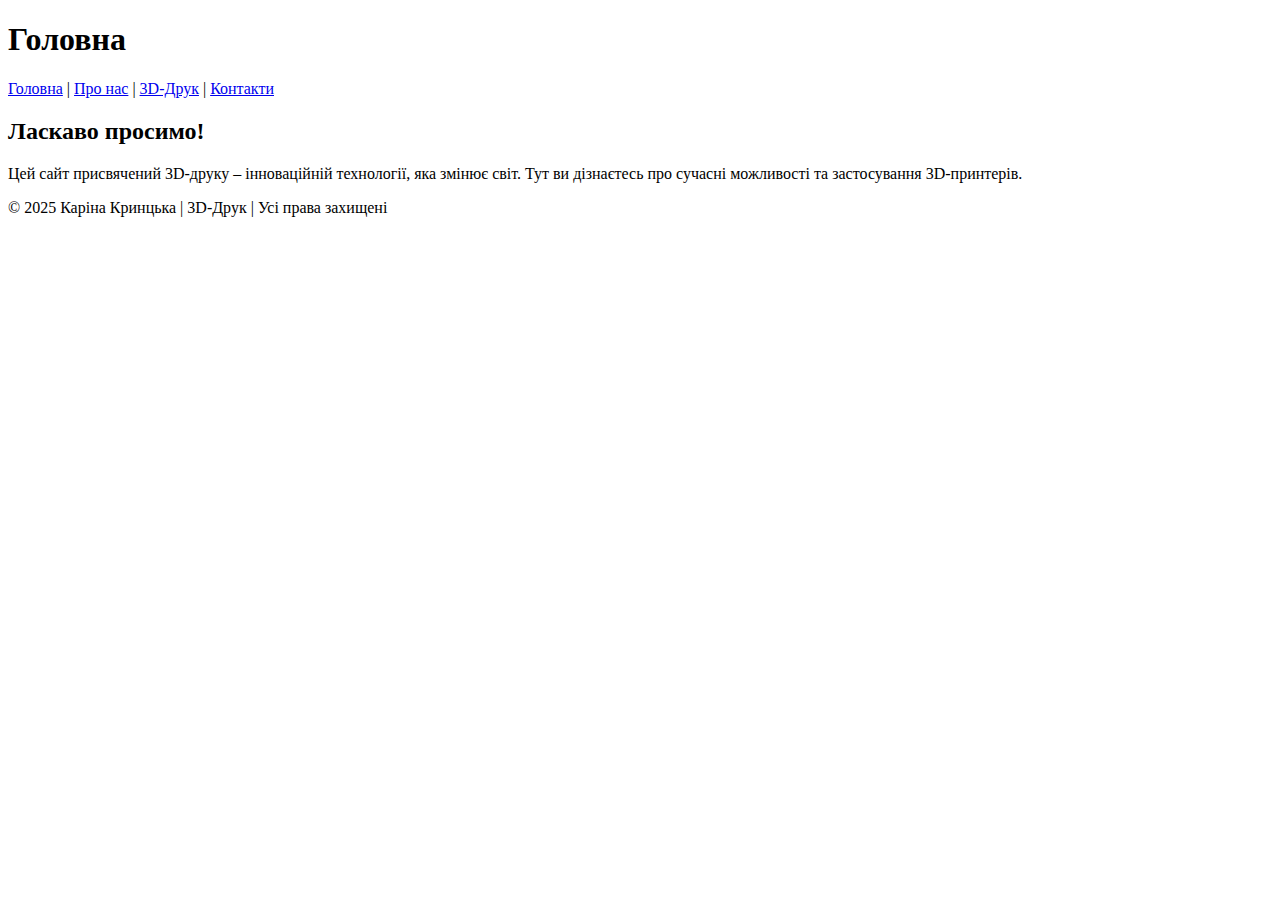
==== index.html @ 968e3be3 "begin" ====
<!DOCTYPE html>
<html lang="uk">
<head>
    <meta charset="UTF-8">
    <meta name="viewport" content="width=device-width, initial-scale=1.0">
    <title>Головна | 3D-Друк</title>
</head>
<body>

    <header>
        <h1>Головна</h1>
        <nav>
            <a href="index.html">Головна</a> |
            <a href="about.html">Про нас</a> |
            <a href="3d-printing.html">3D-Друк</a> |
            <a href="contact.html">Контакти</a>
        </nav>
    </header>

    <section>
        <h2>Ласкаво просимо!</h2>
        <p>Цей сайт присвячений 3D-друку – інноваційній технології, яка змінює світ.
           Тут ви дізнаєтесь про сучасні можливості та застосування 3D-принтерів.</p>
    </section>

    <footer>
        <p>&copy; 2025 Каріна Кринцька | 3D-Друк | Усі права захищені</p>
    </footer>

</body>
</html>
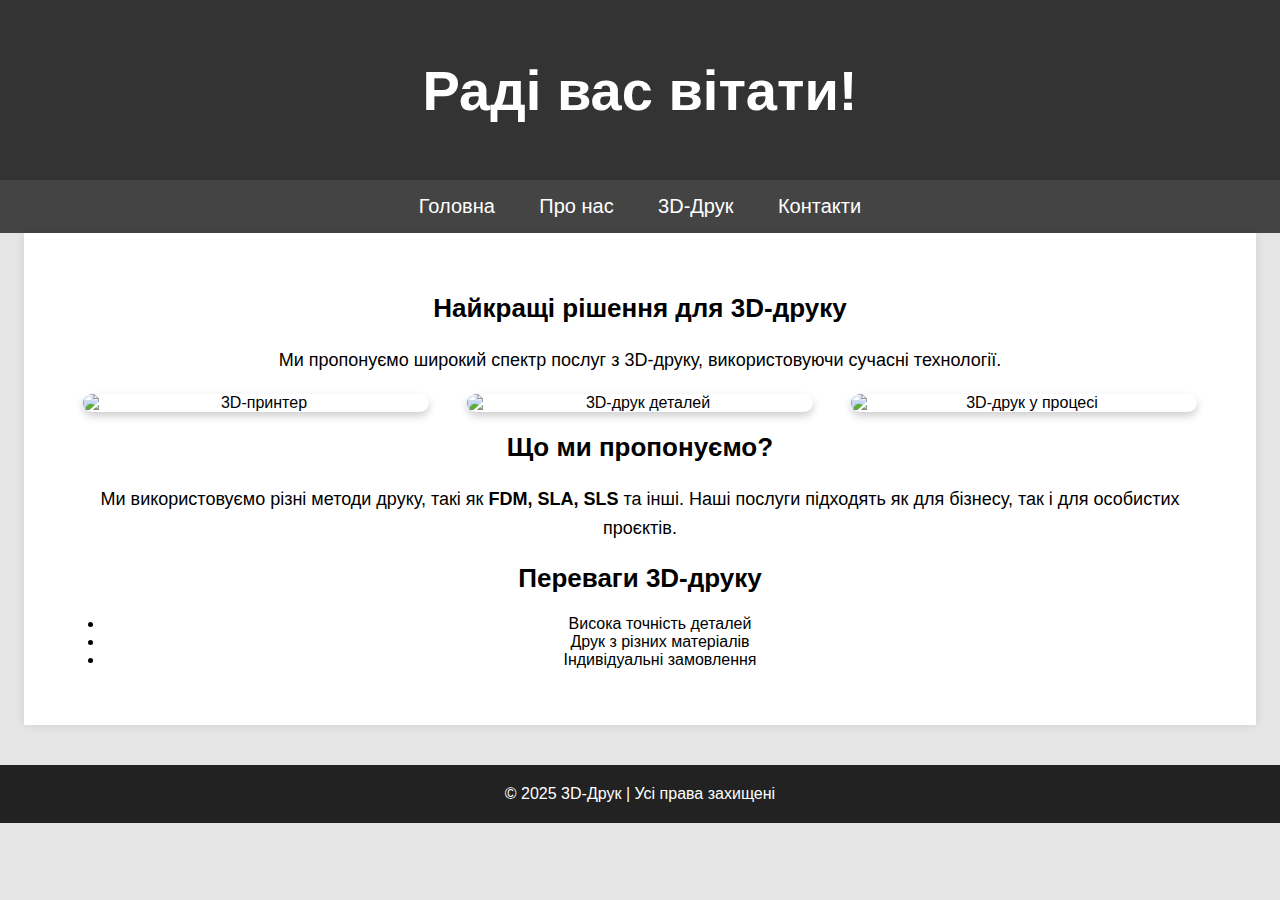
==== commit 51031636: "update" ====
--- a/index.html
+++ b/index.html
@@ -4,27 +4,47 @@
     <meta charset="UTF-8">
     <meta name="viewport" content="width=device-width, initial-scale=1.0">
     <title>Головна | 3D-Друк</title>
+    <link rel="stylesheet" href="styles.css">
 </head>
 <body>
 
     <header>
-        <h1>Головна</h1>
-        <nav>
-            <a href="index.html">Головна</a> |
-            <a href="about.html">Про нас</a> |
-            <a href="3d-printing.html">3D-Друк</a> |
-            <a href="contact.html">Контакти</a>
-        </nav>
+        <h1>Раді вас вітати!</h1>
     </header>
 
-    <section>
-        <h2>Ласкаво просимо!</h2>
-        <p>Цей сайт присвячений 3D-друку – інноваційній технології, яка змінює світ.
-           Тут ви дізнаєтесь про сучасні можливості та застосування 3D-принтерів.</p>
-    </section>
+    <nav>
+        <a href="index.html">Головна</a>
+        <a href="about.html">Про нас</a>
+        <a href="3d-printing.html">3D-Друк</a>
+        <a href="contact.html">Контакти</a>
+    </nav>
+
+    <div class="container">
+        <h2>Найкращі рішення для 3D-друку</h2>
+        <p>Ми пропонуємо широкий спектр послуг з 3D-друку, використовуючи сучасні технології.</p>
+
+        <div class="images">
+            <img src="https://lh3.googleusercontent.com/proxy/[base64]" alt="3D-принтер">
+            <img src="https://3dtrade.net/upload/iblock/8cf/eh6zrmn3thnu6965kvsuqicq0wrmsvxt/elegoo-mars-4-dlp-resin-3d-printer-elegoo-elegoo-8376-61-B.jpg" alt="3D-друк деталей">
+            <img src="https://images.prom.ua/3699372242_w600_h600_3699372242.jpg" alt="3D-друк у процесі">
+        </div>
+
+        <h2>Що ми пропонуємо?</h2>
+        <p>
+            Ми використовуємо різні методи друку, такі як <b>FDM, SLA, SLS</b> та інші.
+            Наші послуги підходять як для бізнесу, так і для особистих проєктів.
+        </p>
+
+        <h2>Переваги 3D-друку</h2>
+        <ul>
+            <li>Висока точність деталей</li>
+            <li>Друк з різних матеріалів</li>
+            <li>Індивідуальні замовлення</li>
+        </ul>
+    </div>
 
     <footer>
-        <p>&copy; 2025 Каріна Кринцька | 3D-Друк | Усі права захищені</p>
+        &copy; 2025 3D-Друк | Усі права захищені
     </footer>
 
 </body>
--- a/styles.css
+++ b/styles.css
@@ -0,0 +1,202 @@
+/* Загальні стилі */
+body {
+    font-family: Arial, sans-serif;
+    margin: 0;
+    padding: 0;
+    background-color: #e6e6e6;
+}
+
+/* Шапка */
+header {
+    background-color: #333;
+    color: white;
+    padding: 20px;
+    text-align: center;
+    font-size: 28px;
+}
+
+/* Меню */
+nav {
+    text-align: center;
+    background: #444;
+    padding: 15px;
+}
+
+nav a {
+    color: white;
+    text-decoration: none;
+    margin: 20px;
+    font-size: 20px;
+}
+
+nav a:hover {
+    text-decoration: underline;
+}
+
+/* Контент */
+.container {
+    width: 90%;
+    max-width: 1200px;
+    margin: 0 auto;
+    background: white;
+    padding: 40px;
+    box-shadow: 0px 0px 10px rgba(0, 0, 0, 0.1);
+    text-align: center;
+}
+
+/* Текст */
+h2 {
+    font-size: 26px;
+    margin-top: 20px;
+}
+
+p {
+    font-size: 18px;
+    line-height: 1.6;
+}
+
+/* Зображення */
+.images {
+    display: flex;
+    justify-content: space-around;
+    margin-top: 20px;
+}
+
+.images img {
+    width: 30%;
+    height: auto;
+    border-radius: 10px;
+    box-shadow: 0px 4px 8px rgba(0, 0, 0, 0.2);
+}
+
+/* Футер */
+footer {
+    text-align: center;
+    padding: 20px;
+    background-color: #222;
+    color: white;
+    margin-top: 40px;
+}
+/* Переваги з картинками */
+.advantages {
+    display: flex;
+    justify-content: space-around;
+    margin-top: 20px;
+}
+
+.advantage {
+    text-align: center;
+    width: 30%;
+}
+
+.advantage img {
+    width: 100px;
+    height: 100px;
+    border-radius: 10px;
+}
+
+/* Секція послуг */
+.services {
+    display: flex;
+    justify-content: space-around;
+    margin-top: 20px;
+}
+
+.service {
+    width: 30%;
+    background: #e6e6e6;
+    border-radius: 15px;
+    padding: 20px;
+    text-align: center;
+    box-shadow: 0px 4px 8px rgba(0, 0, 0, 0.2);
+}
+
+.service-title {
+    background: black;
+    color: white;
+    font-size: 20px;
+    padding: 10px;
+    border-radius: 15px 15px 0 0;
+}
+
+.service-description {
+    background: #f2f2f2;
+    padding: 15px;
+    border-radius: 0 0 15px 15px;
+}
+/* Стилі для таблиці */
+.printing-table {
+    width: 90%;
+    margin: 0 auto;
+    border-collapse: collapse;
+    text-align: center;
+    font-size: 18px;
+}
+
+.printing-table th, .printing-table td {
+    border: 2px solid #333;
+    padding: 15px;
+}
+
+.printing-table th {
+    background-color: #444;
+    color: white;
+}
+
+/* Стилі для галереї */
+.gallery-slider {
+    width: 80%;
+    margin: 20px auto;
+}
+
+.gallery-slider img {
+    width: 100%;
+    height: auto;
+    border-radius: 10px;
+    box-shadow: 0px 4px 8px rgba(0, 0, 0, 0.2);
+}
+/* Центрування та стилізація контактної інформації */
+.container h2 {
+    text-align: center;
+}
+
+.container p {
+    text-align: center;
+    font-size: 18px;
+}
+
+/* Форма */
+.contact-form {
+    text-align: center;
+    margin-top: 20px;
+}
+
+.contact-form label {
+    font-size: 18px;
+    display: block;
+    margin-bottom: 10px;
+}
+
+.contact-form input {
+    width: 250px;
+    padding: 10px;
+    font-size: 16px;
+    border: 1px solid #ccc;
+    border-radius: 5px;
+    text-align: center;
+}
+
+.contact-form button {
+    padding: 10px 20px;
+    font-size: 18px;
+    background-color: #333;
+    color: white;
+    border: none;
+    border-radius: 5px;
+    margin-left: 10px;
+    cursor: pointer;
+}
+
+.contact-form button:hover {
+    background-color: #555;
+}
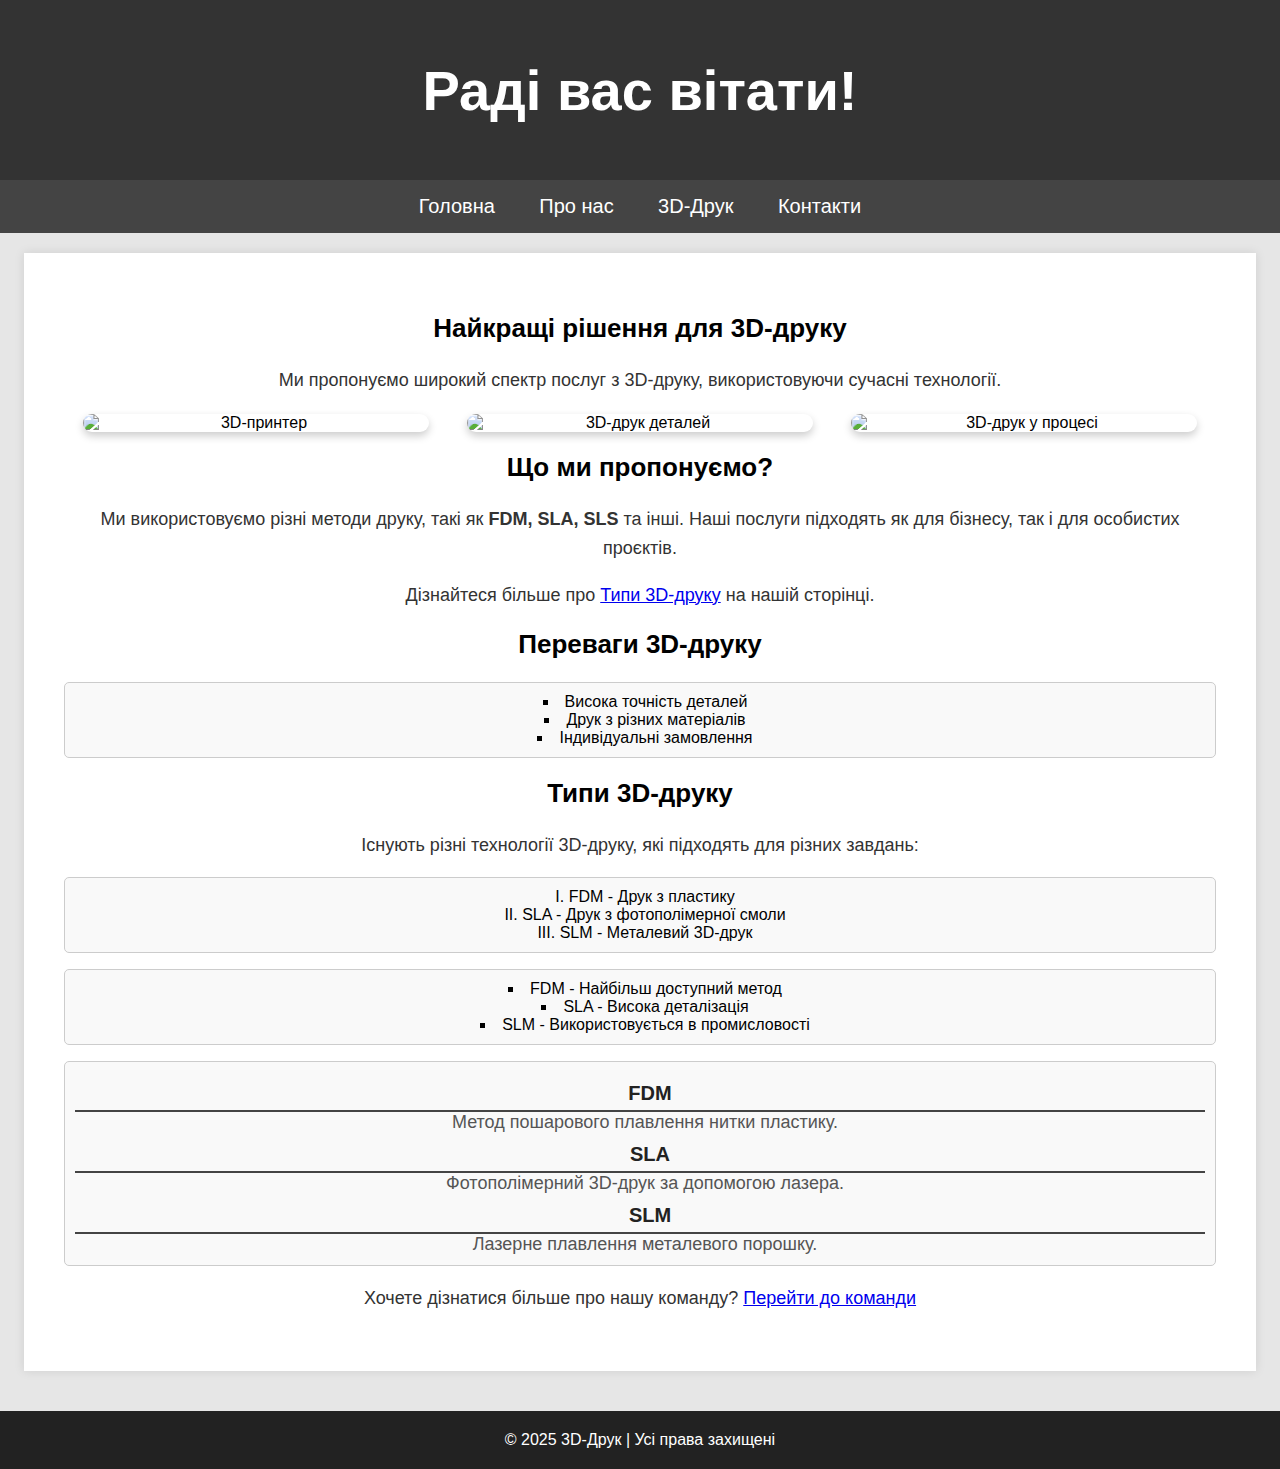
==== commit 458a666e: "new update" ====
--- a/index.html
+++ b/index.html
@@ -34,6 +34,7 @@
             Ми використовуємо різні методи друку, такі як <b>FDM, SLA, SLS</b> та інші.
             Наші послуги підходять як для бізнесу, так і для особистих проєктів.
         </p>
+<p>Дізнайтеся більше про <a href="#printing-types">Типи 3D-друку</a> на нашій сторінці.</p>
 
         <h2>Переваги 3D-друку</h2>
         <ul>
@@ -41,6 +42,39 @@
             <li>Друк з різних матеріалів</li>
             <li>Індивідуальні замовлення</li>
         </ul>
+
+        <h2 id="printing-types">Типи 3D-друку</h2>
+
+<p>Існують різні технології 3D-друку, які підходять для різних завдань:</p>
+
+<!-- Нумерований список -->
+<ol type="I">
+    <li>FDM - Друк з пластику</li>
+    <li>SLA - Друк з фотополімерної смоли</li>
+    <li>SLM - Металевий 3D-друк</li>
+</ol>
+
+<!-- Маркований список  -->
+<ul type="square">
+    <li>FDM - Найбільш доступний метод</li>
+    <li>SLA - Висока деталізація</li>
+    <li>SLM - Використовується в промисловості</li>
+</ul>
+
+<!-- Список визначень -->
+<dl>
+    <dt><b>FDM</b></dt>
+    <dd>Метод пошарового плавлення нитки пластику.</dd>
+
+    <dt><b>SLA</b></dt>
+    <dd>Фотополімерний 3D-друк за допомогою лазера.</dd>
+
+    <dt><b>SLM</b></dt>
+    <dd>Лазерне плавлення металевого порошку.</dd>
+</dl>
+        <p>Хочете дізнатися більше про нашу команду? <a href="about.html#about-team">Перейти до команди</a></p>
+
+
     </div>
 
     <footer>
--- a/styles.css
+++ b/styles.css
@@ -33,24 +33,27 @@
     text-decoration: underline;
 }
 
-/* Контент */
+/* Основний контейнер */
 .container {
     width: 90%;
     max-width: 1200px;
-    margin: 0 auto;
+    margin: 20px auto;
     background: white;
     padding: 40px;
     box-shadow: 0px 0px 10px rgba(0, 0, 0, 0.1);
     text-align: center;
 }
 
+/* Заголовки */
+h2 {
+    text-align: center;
+    font-size: 26px;
+    margin-top: 20px;
+}
+
 /* Текст */
-h2 {
-    font-size: 26px;
-    margin-top: 20px;
-}
-
 p {
+    color: #333; !important;
     font-size: 18px;
     line-height: 1.6;
 }
@@ -77,6 +80,7 @@
     color: white;
     margin-top: 40px;
 }
+
 /* Переваги з картинками */
 .advantages {
     display: flex;
@@ -95,7 +99,7 @@
     border-radius: 10px;
 }
 
-/* Секція послуг */
+/* Стилі для секції послуг */
 .services {
     display: flex;
     justify-content: space-around;
@@ -124,38 +128,65 @@
     padding: 15px;
     border-radius: 0 0 15px 15px;
 }
+
 /* Стилі для таблиці */
-.printing-table {
+.custom-table {
     width: 90%;
-    margin: 0 auto;
+    margin: 20px auto;
     border-collapse: collapse;
     text-align: center;
     font-size: 18px;
-}
-
-.printing-table th, .printing-table td {
+    background-color: #fff; /* Основний фон таблиці */
+}
+
+.custom-table th, .custom-table td {
     border: 2px solid #333;
     padding: 15px;
 }
 
-.printing-table th {
+.custom-table th {
     background-color: #444;
     color: white;
-}
-
-/* Стилі для галереї */
-.gallery-slider {
-    width: 80%;
-    margin: 20px auto;
-}
-
-.gallery-slider img {
-    width: 100%;
-    height: auto;
+    font-weight: bold;
+    text-transform: uppercase;
+    letter-spacing: 1px;
+}
+
+.custom-table tr:nth-child(even) {
+    background-color: #f2f2f2; /* Чередування рядків */
+}
+
+.custom-table tr:hover {
+    background-color: #ddd; /* Ефект при наведенні */
+}
+
+.custom-table img {
     border-radius: 10px;
     box-shadow: 0px 4px 8px rgba(0, 0, 0, 0.2);
-}
-/* Центрування та стилізація контактної інформації */
+    width: 100px;
+}
+
+
+/* Галерея */
+.image-gallery {
+    display: flex;
+    justify-content: center;
+    gap: 15px;
+    margin-top: 20px;
+}
+
+.image-gallery img {
+    width: 150px;
+    height: auto;
+    transition: transform 0.3s ease-in-out;
+    cursor: pointer;
+}
+
+.image-gallery img:hover {
+    transform: scale(2);
+}
+
+/* Контактна інформація */
 .container h2 {
     text-align: center;
 }
@@ -200,3 +231,42 @@
 .contact-form button:hover {
     background-color: #555;
 }
+/*стилі для списків */
+ol, ul, dl {
+    background-color: #f9f9f9; /* Фон списків */
+    border: 1px solid #ccc; /* Межі списку */
+    padding: 10px; /* Заповнення всередині */
+    border-radius: 5px; /* Закруглення кутів */
+}
+
+ol {
+    list-style-type: upper-roman;
+    padding-left: 20px;
+    margin-left: 0;
+    list-style-position: inside;
+}
+
+ul {
+    list-style-type: square;
+    padding-left: 20px;
+    margin-left: 0;
+    list-style-position: inside;
+}
+
+dl dt {
+    font-weight: bold;
+    font-size: 20px;
+    color: #222;
+    text-transform: uppercase;
+    border-bottom: 2px solid #444; /* Додає лінію під визначеннями */
+    margin-top: 10px;
+    padding-bottom: 5px;
+    padding-left: 20px;
+}
+
+dl dd {
+    font-size: 18px;
+    color: #555;
+    margin-left: 10px;
+}
+
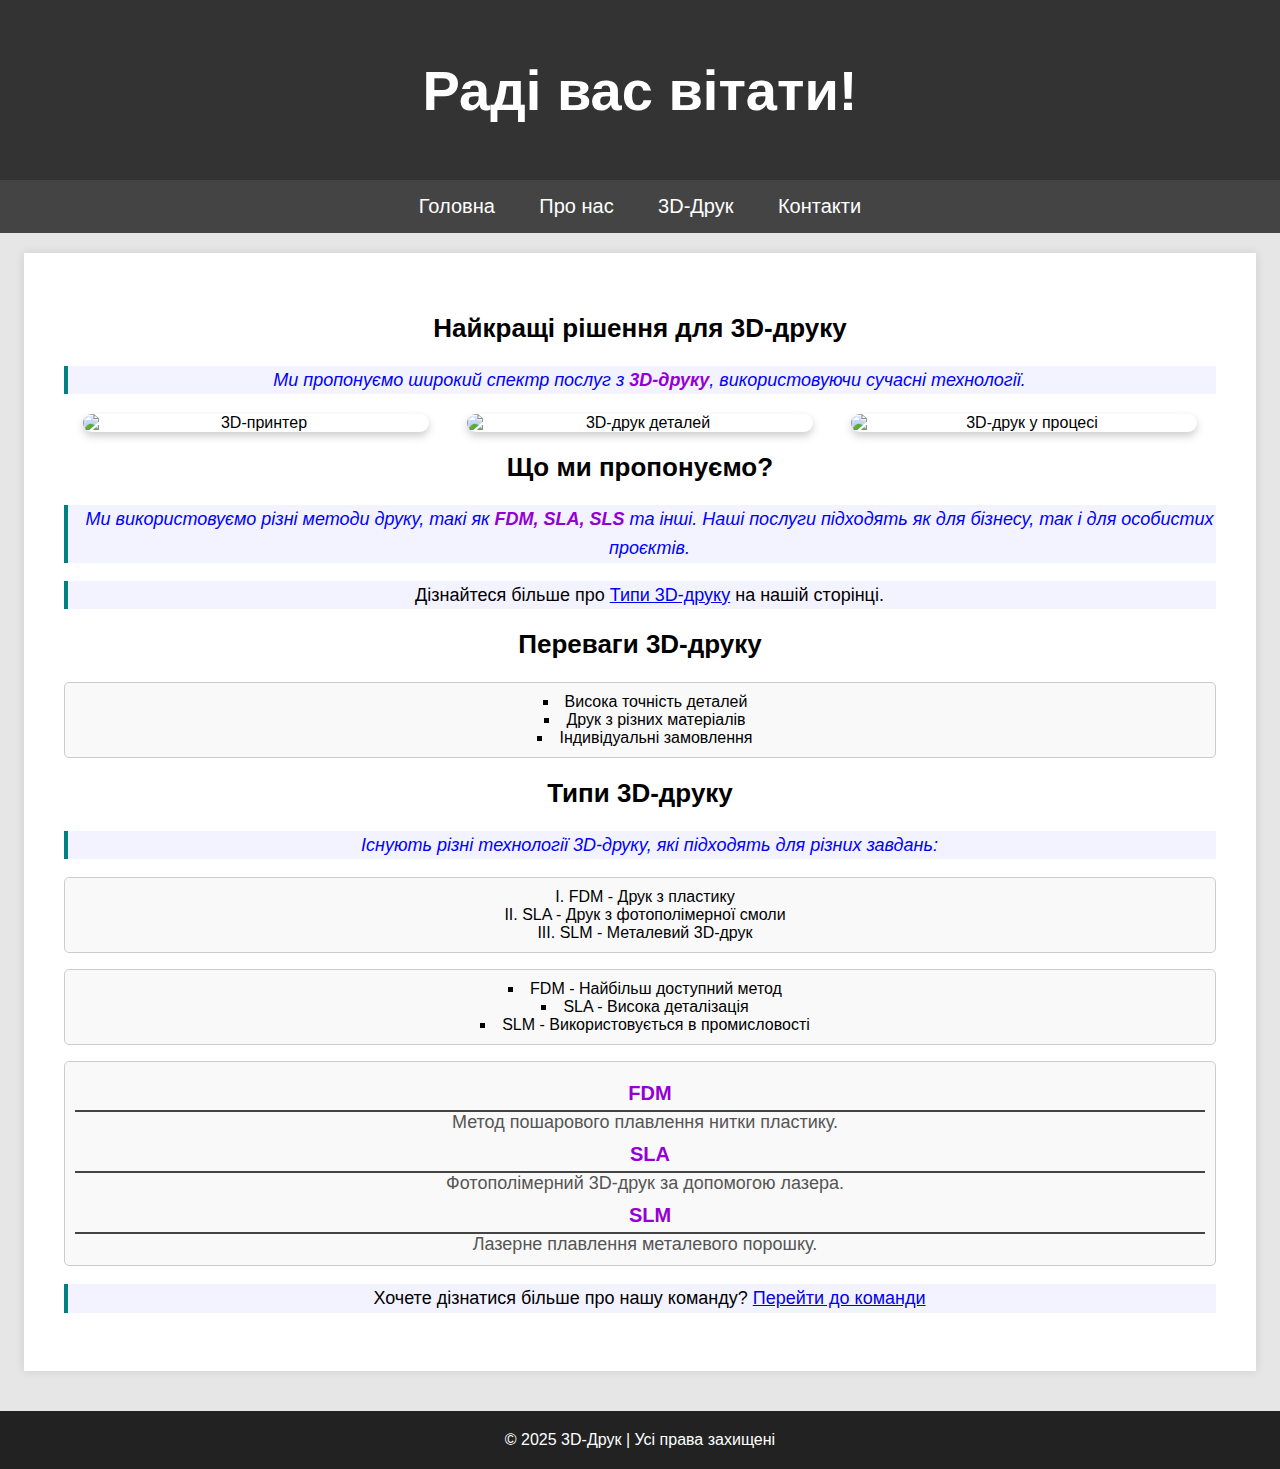
==== commit eec498fe: "lab 4 update" ====
--- a/index.html
+++ b/index.html
@@ -21,7 +21,7 @@
 
     <div class="container">
         <h2>Найкращі рішення для 3D-друку</h2>
-        <p>Ми пропонуємо широкий спектр послуг з 3D-друку, використовуючи сучасні технології.</p>
+        <p>Ми пропонуємо широкий спектр послуг з <b>3D-друку</b>, використовуючи сучасні технології.</p>
 
         <div class="images">
             <img src="https://lh3.googleusercontent.com/proxy/[base64]" alt="3D-принтер">
--- a/styles.css
+++ b/styles.css
@@ -50,13 +50,68 @@
     font-size: 26px;
     margin-top: 20px;
 }
+#main-title {
+    color: purple;
+    font-size: 30px;
+}
 
 /* Текст */
 p {
-    color: #333; !important;
+    color: #333 !important /* Загальні стилі */
     font-size: 18px;
     line-height: 1.6;
-}
+body {
+    font-family: Arial, sans-serif;
+    margin: 0;
+    padding: 0;
+    background-color: #e6e6e6;
+}
+
+/* Шапка */
+header {
+    background-color: #333;
+    color: white;
+    padding: 20px;
+    text-align: center;
+    font-size: 28px;
+}
+
+/* Меню */
+nav {
+    text-align: center;
+    background: #444;
+    padding: 15px;
+}
+
+nav a {
+    color: white;
+    text-decoration: none;
+    margin: 20px;
+    font-size: 20px;
+}
+
+nav a:hover {
+    text-decoration: underline;
+}
+
+/* Основний контейнер */
+.container {
+    width: 90%;
+    max-width: 1200px;
+    margin: 20px auto;
+    background: white;
+    padding: 40px;
+    box-shadow: 0px 0px 10px rgba(0, 0, 0, 0.1);
+    text-align: center;
+}
+
+/* Заголовки */
+h2 {
+    text-align: center;
+    font-size: 26px;
+    margin-top: 20px;
+}
+
 
 /* Зображення */
 .images {
@@ -270,3 +325,238 @@
     margin-left: 10px;
 }
 
+
+    font-size: 18px;
+    line-height: 1.6;
+}
+
+/* Зображення */
+.images {
+    display: flex;
+    justify-content: space-around;
+    margin-top: 20px;
+}
+
+.images img {
+    width: 30%;
+    height: auto;
+    border-radius: 10px;
+    box-shadow: 0px 4px 8px rgba(0, 0, 0, 0.2);
+}
+
+/* Футер */
+footer {
+    text-align: center;
+    padding: 20px;
+    background-color: #222;
+    color: white;
+    margin-top: 40px;
+}
+
+/* Переваги з картинками */
+.advantages {
+    display: flex;
+    justify-content: space-around;
+    margin-top: 20px;
+}
+
+.advantage {
+    text-align: center;
+    width: 30%;
+}
+
+.advantage img {
+    width: 100px;
+    height: 100px;
+    border-radius: 10px;
+}
+
+/* Стилі для секції послуг */
+.services {
+    display: flex;
+    justify-content: space-around;
+    margin-top: 20px;
+}
+
+.service {
+    width: 30%;
+    background: #e6e6e6;
+    border-radius: 15px;
+    padding: 20px;
+    text-align: center;
+    box-shadow: 0px 4px 8px rgba(0, 0, 0, 0.2);
+}
+
+.service-title {
+    background: black;
+    color: white;
+    font-size: 20px;
+    padding: 10px;
+    border-radius: 15px 15px 0 0;
+}
+
+.service-description {
+    background: #f2f2f2;
+    padding: 15px;
+    border-radius: 0 0 15px 15px;
+}
+
+/* Стилі для таблиці */
+.custom-table {
+    width: 90%;
+    margin: 20px auto;
+    border-collapse: collapse;
+    text-align: center;
+    font-size: 18px;
+    background-color: #fff; /* Основний фон таблиці */
+}
+
+.custom-table th, .custom-table td {
+    border: 2px solid #333;
+    padding: 15px;
+}
+
+.custom-table th {
+    background-color: #444;
+    color: white;
+    font-weight: bold;
+    text-transform: uppercase;
+    letter-spacing: 1px;
+}
+
+.custom-table tr:nth-child(even) {
+    background-color: #f2f2f2; /* Чередування рядків */
+}
+
+.custom-table tr:hover {
+    background-color: #ddd; /* Ефект при наведенні */
+}
+
+.custom-table img {
+    border-radius: 10px;
+    box-shadow: 0px 4px 8px rgba(0, 0, 0, 0.2);
+    width: 100px;
+}
+
+
+/* Галерея */
+.image-gallery {
+    display: flex;
+    justify-content: center;
+    gap: 15px;
+    margin-top: 20px;
+}
+
+.image-gallery img {
+    width: 150px;
+    height: auto;
+    transition: transform 0.3s ease-in-out;
+    cursor: pointer;
+}
+
+.image-gallery img:hover {
+    transform: scale(2);
+}
+
+/* Контактна інформація */
+.container h2 {
+    text-align: center;
+}
+
+.container p {
+    text-align: center;
+    font-size: 18px;
+}
+
+/* Форма */
+.contact-form {
+    text-align: center;
+    margin-top: 20px;
+}
+
+.contact-form label {
+    font-size: 18px;
+    display: block;
+    margin-bottom: 10px;
+}
+
+.contact-form input {
+    width: 250px;
+    padding: 10px;
+    font-size: 16px;
+    border: 1px solid #ccc;
+    border-radius: 5px;
+    text-align: center;
+}
+
+.contact-form button {
+    padding: 10px 20px;
+    font-size: 18px;
+    background-color: #333;
+    color: white;
+    border: none;
+    border-radius: 5px;
+    margin-left: 10px;
+    cursor: pointer;
+}
+
+.contact-form button:hover {
+    background-color: #555;
+}
+/*стилі для списків */
+ol, ul, dl {
+    background-color: #f9f9f9; /* Фон списків */
+    border: 1px solid #ccc; /* Межі списку */
+    padding: 10px; /* Заповнення всередині */
+    border-radius: 5px; /* Закруглення кутів */
+}
+
+ol {
+    list-style-type: upper-roman;
+    padding-left: 20px;
+    margin-left: 0;
+    list-style-position: inside;
+}
+
+ul {
+    list-style-type: square;
+    padding-left: 20px;
+    margin-left: 0;
+    list-style-position: inside;
+}
+
+dl dt {
+    font-weight: bold;
+    font-size: 20px;
+    color: #222;
+    text-transform: uppercase;
+    border-bottom: 2px solid #444; /* Додає лінію під визначеннями */
+    margin-top: 10px;
+    padding-bottom: 5px;
+    padding-left: 20px;
+}
+
+dl dd {
+    font-size: 18px;
+    color: #555;
+    margin-left: 10px;
+}
+/* Контекстний селектор */
+.container b {
+    color: darkviolet;
+    font-weight: bold;
+}
+
+/* Дочірній селектор */
+.container > p {
+    border-left: 4px solid teal;
+    padding-left: 15px;
+    background-color: #f3f3ff;
+}
+
+/* Сусідній селектор */
+h2 + p {
+    color: blue;
+    font-style: italic;
+}
+
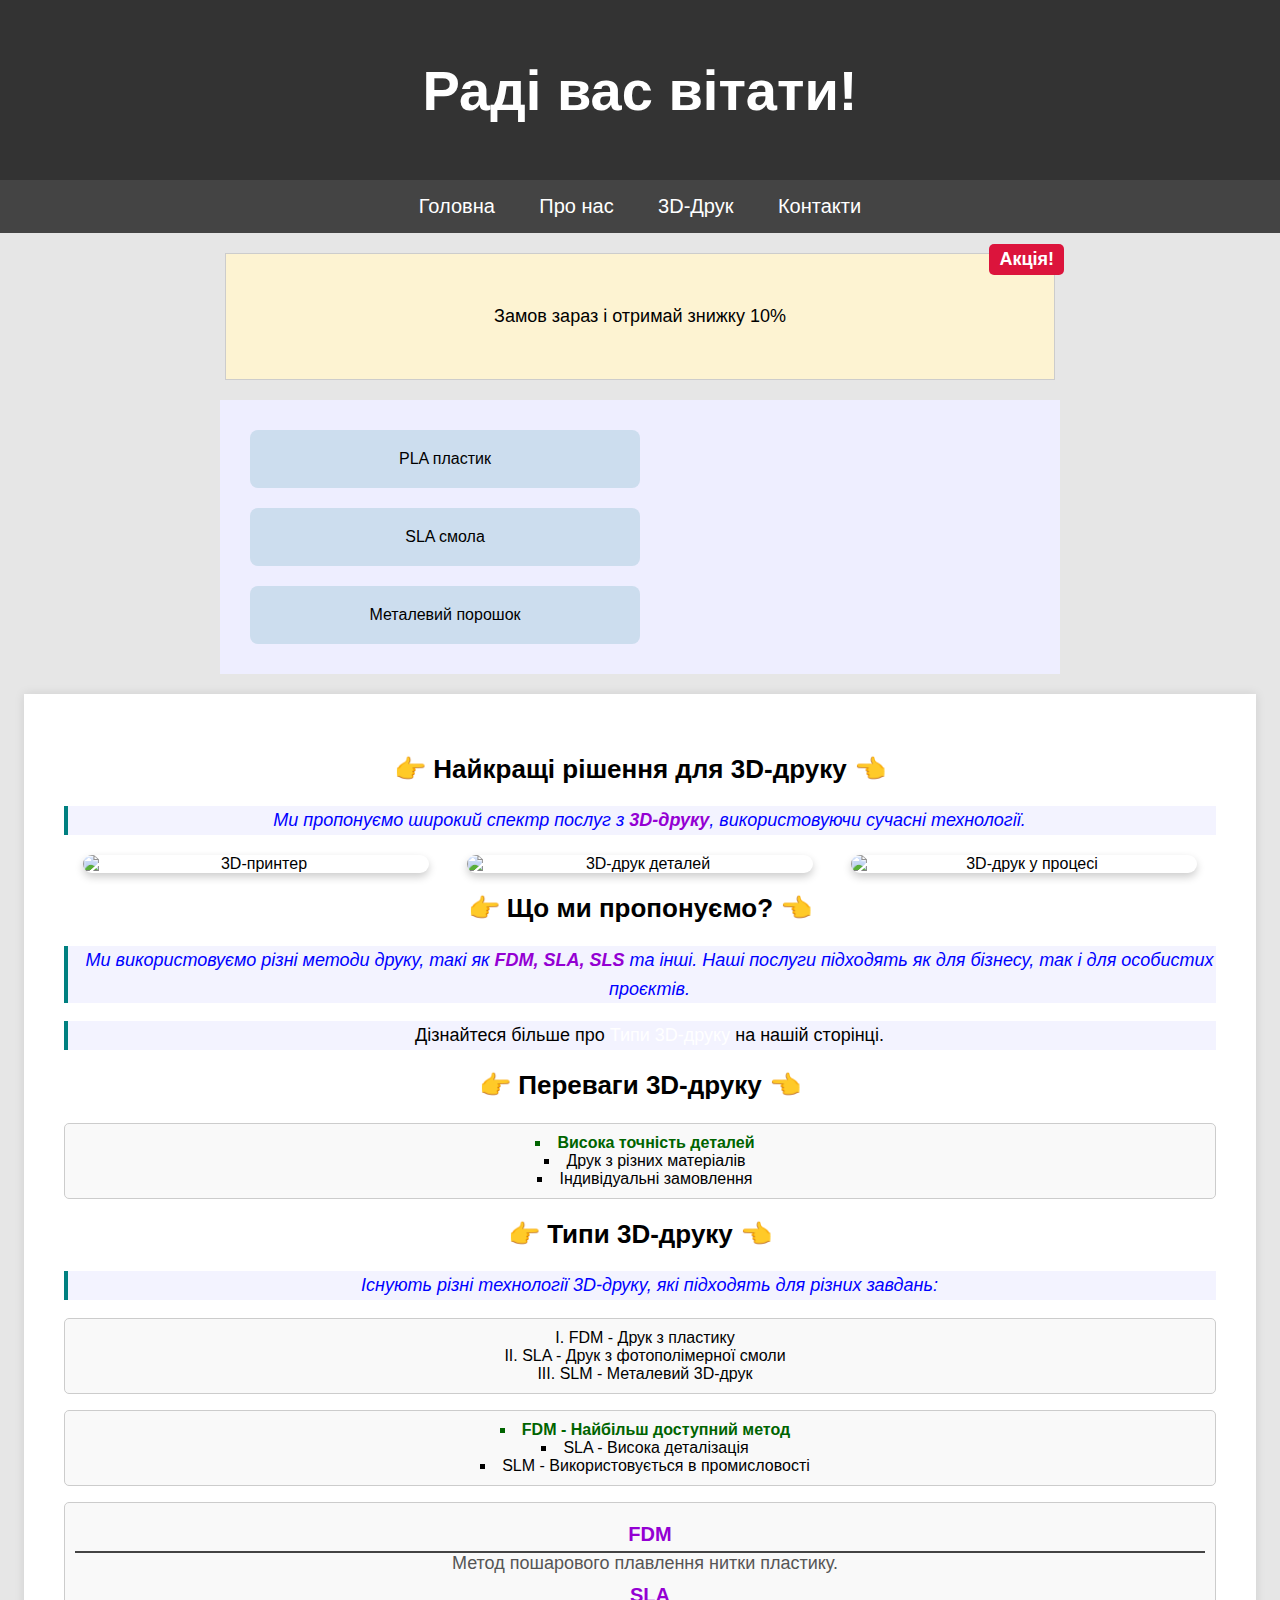
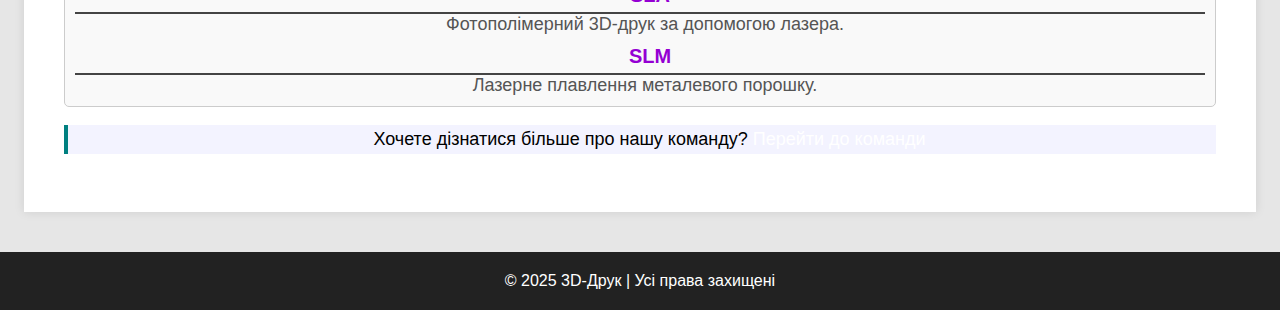
==== commit 96fe58b4: "new update лаб 5" ====
--- a/index.html
+++ b/index.html
@@ -18,6 +18,18 @@
         <a href="3d-printing.html">3D-Друк</a>
         <a href="contact.html">Контакти</a>
     </nav>
+<!-- позиціонування -->
+<div class="positioned-box">
+    <span class="label">Акція!</span>
+    <p>Замов зараз і отримай знижку 10%</p>
+</div>
+
+<!-- Плаваючі блоки -->
+<div class="float-container">
+    <div class="float-box">PLA пластик</div>
+    <div class="float-box">SLA смола</div>
+    <div class="float-box">Металевий порошок</div>
+</div>
 
     <div class="container">
         <h2>Найкращі рішення для 3D-друку</h2>
--- a/styles.css
+++ b/styles.css
@@ -560,3 +560,86 @@
     font-style: italic;
 }
 
+.highlight {
+    color: black;
+    font-style: italic;
+}
+/* Демонстрація position */
+.positioned-box {
+    position: relative;
+    background: #fdf3d2;
+    border: 1px solid #ccc;
+    padding: 30px;
+    margin: 20px auto;
+    width: 60%;
+    text-align: center;
+    font-size: 18px;
+}
+
+.positioned-box .label {
+    position: absolute;
+    top: -10px;
+    right: -10px;
+    background-color: crimson;
+    color: white;
+    padding: 5px 10px;
+    font-weight: bold;
+    border-radius: 5px;
+}
+
+/* Демонстрація float */
+.float-container {
+    width: 800px;
+    margin: 0 auto;
+    background-color: #eef;
+    padding: 20px;
+    overflow: hidden;
+}
+
+.float-box {
+    width: 350px;
+    float: left;
+    margin: 10px;
+    padding: 20px;
+    background-color: #cde;
+    text-align: center;
+    border-radius: 8px;
+}
+/* 1. Невідвідані */
+a:link {
+  color: white;
+  text-decoration: none;
+}
+
+/* 2. Відвідані */
+a:visited {
+  color: yellow;
+}
+
+/* 3. Наведення */
+a:hover {
+  color: orange;
+  text-decoration: underline;
+}
+
+/* 4. Натискання */
+a:active {
+  color: red;
+}
+
+/* :first-child для списків */
+ul li:first-child {
+    font-weight: bold;
+    color: darkgreen;
+}
+
+/* ::before та ::after для заголовків */
+h2::before {
+    content: "👉 ";
+    color: teal;
+}
+
+h2::after {
+    content: " 👈";
+    color: teal;
+}
